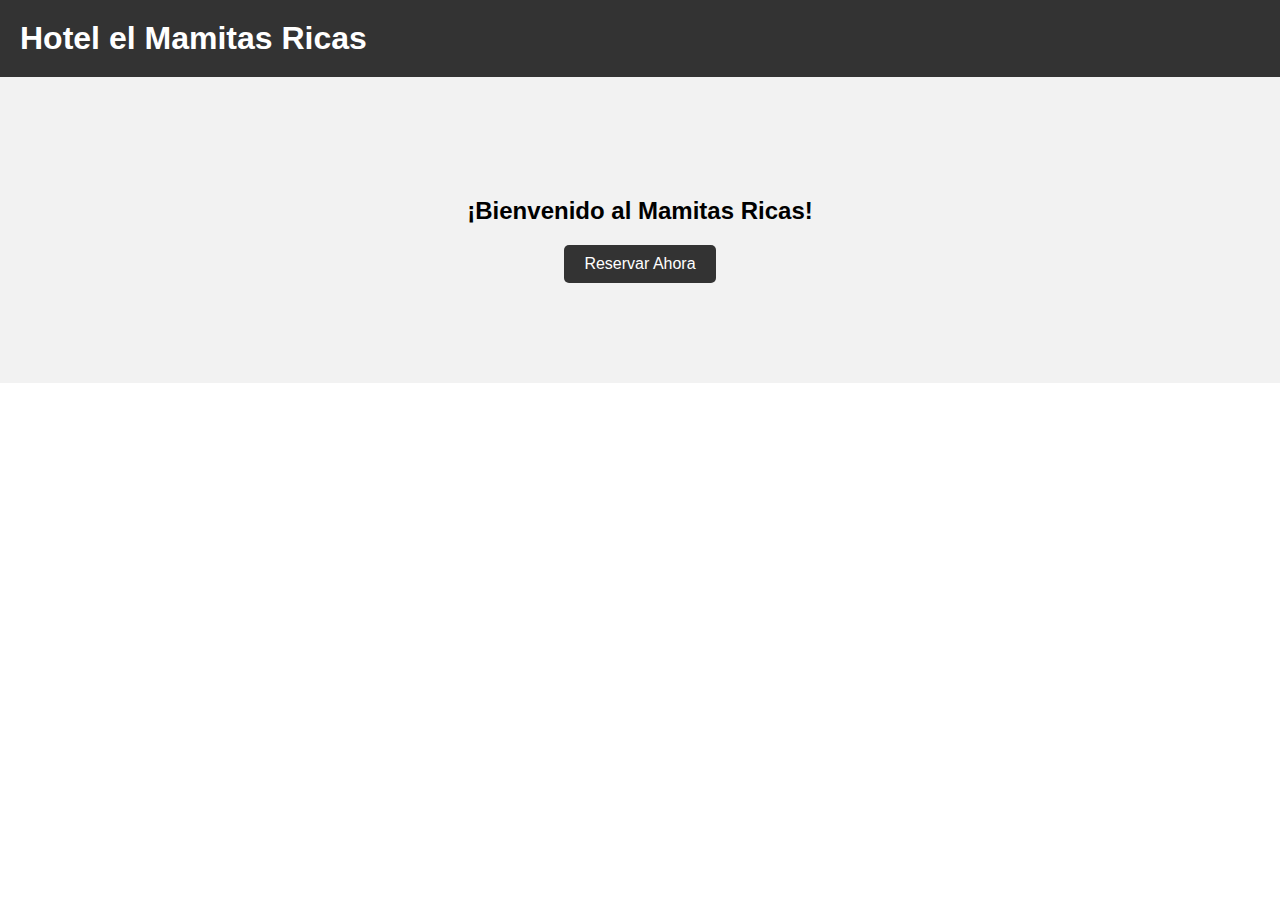
==== index.html @ 9f6966a7 "Es la creacion de una pagina web basica" ====
<!DOCTYPE html>
<html lang="es">
<head>
    <meta charset="UTF-8">
    <meta name="viewport" content="width=device-width, initial-scale=1.0">
    <title>Reserva de Habitaciones</title>
    <link rel="stylesheet" href="style.css">
</head>
<body>

<header>
    <h1>Hotel el Mamitas Ricas
    </h1>
</header>

<section class="hero">
    <h2>¡Bienvenido al Mamitas Ricas!</h2>

    <a href="cuestionario.html" class="btn">Reservar Ahora</a>
</section>

</body>
</html>
---- style.css ----
/* Estilos generales */
body {
    font-family: Arial, sans-serif;
    margin: 0;
    padding: 0;
}

header {
    background-color: #333;
    color: #fff;
    padding: 20px;
}

header h1 {
    margin: 0;
}

.hero {
    background-color: #f2f2f2;
    padding: 100px 20px;
    text-align: center;
}

.btn {
    display: inline-block;
    background-color: #333;
    color: #fff;
    padding: 10px 20px;
    text-decoration: none;
    border-radius: 5px;
    transition: background-color 0.3s ease;
}

.btn:hover {
    background-color: #555;
}

footer {
    background-color: #333;
    color: #fff;
    text-align: center;
    padding: 20px;
}

/* Estilos específicos del formulario de reserva */
.container {
    max-width: 600px;
    margin: 0 auto;
    padding: 20px;
}

.datos {
    border: 1px solid #ccc;
    padding: 20px;
    margin-bottom: 20px;
}

.datos h3 {
    margin-top: 10px;
    margin-bottom: 10px;
}

.datos input[type="text"],
.datos input[type="password"],
.datos input[type="number"] {
    width: calc(100% - 20px); /* Adjust input width to fit within padding */
    padding: 8px;
    margin-bottom: 10px;
    border: 1px solid #ddd;
}

.datos input[type="text"]:focus,
.datos input[type="password"]:focus,
.datos input[type="number"]:focus {
    border-color: #4CAF50; /* Change border color on focus */
}

.obligatorio {
    color: red;
}

.checkbox-group input[type="checkbox"] {
    margin-right: 10px;
}

.comment-section textarea {
    width: 100%;
    margin-bottom: 10px;
}

.button-group input[type="submit"],
.button-group input[type="button"] {
    padding: 10px 20px;
    background-color: #4CAF50;
    color: white;
    border: none;
    cursor: pointer;
}

.button-group input[type="submit"]:hover,
.button-group input[type="button"]:hover {
    background-color: #45a049;
}
::placeholder{
    color: red;
}
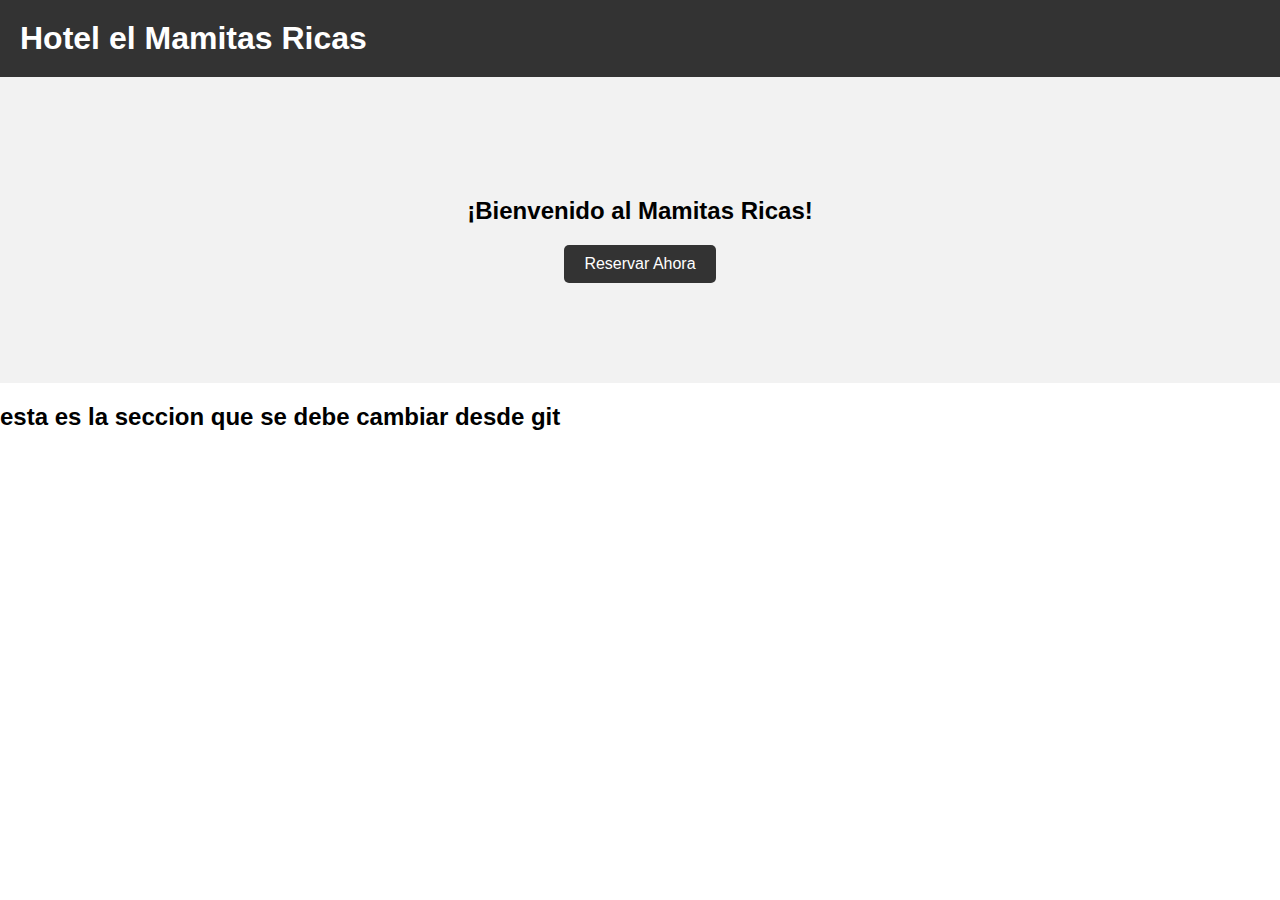
==== commit 6dcde89f: "Update index.html" ====
--- a/index.html
+++ b/index.html
@@ -18,6 +18,8 @@
 
     <a href="cuestionario.html" class="btn">Reservar Ahora</a>
 </section>
-
+<section class ="Prueba">
+<h2> esta es la seccion que se debe cambiar desde git</h2>
+</section>
 </body>
 </html>
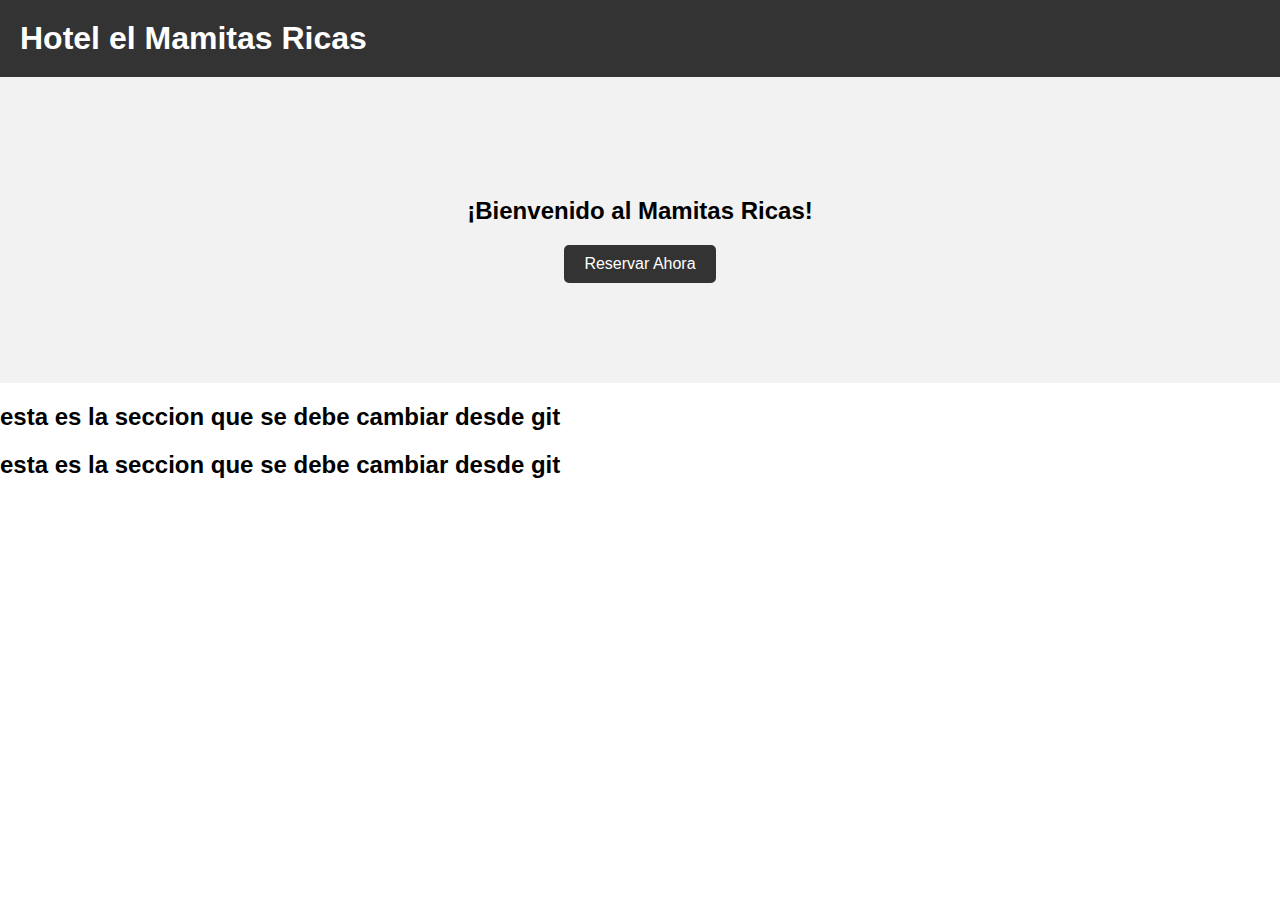
==== commit 30566086: "Update index.html prueba jenkins" ====
--- a/index.html
+++ b/index.html
@@ -21,5 +21,9 @@
 <section class ="Prueba">
 <h2> esta es la seccion que se debe cambiar desde git</h2>
 </section>
+
+    <section class ="Prueba2">
+<h2> esta es la seccion que se debe cambiar desde git</h2>
+</section>
 </body>
 </html>
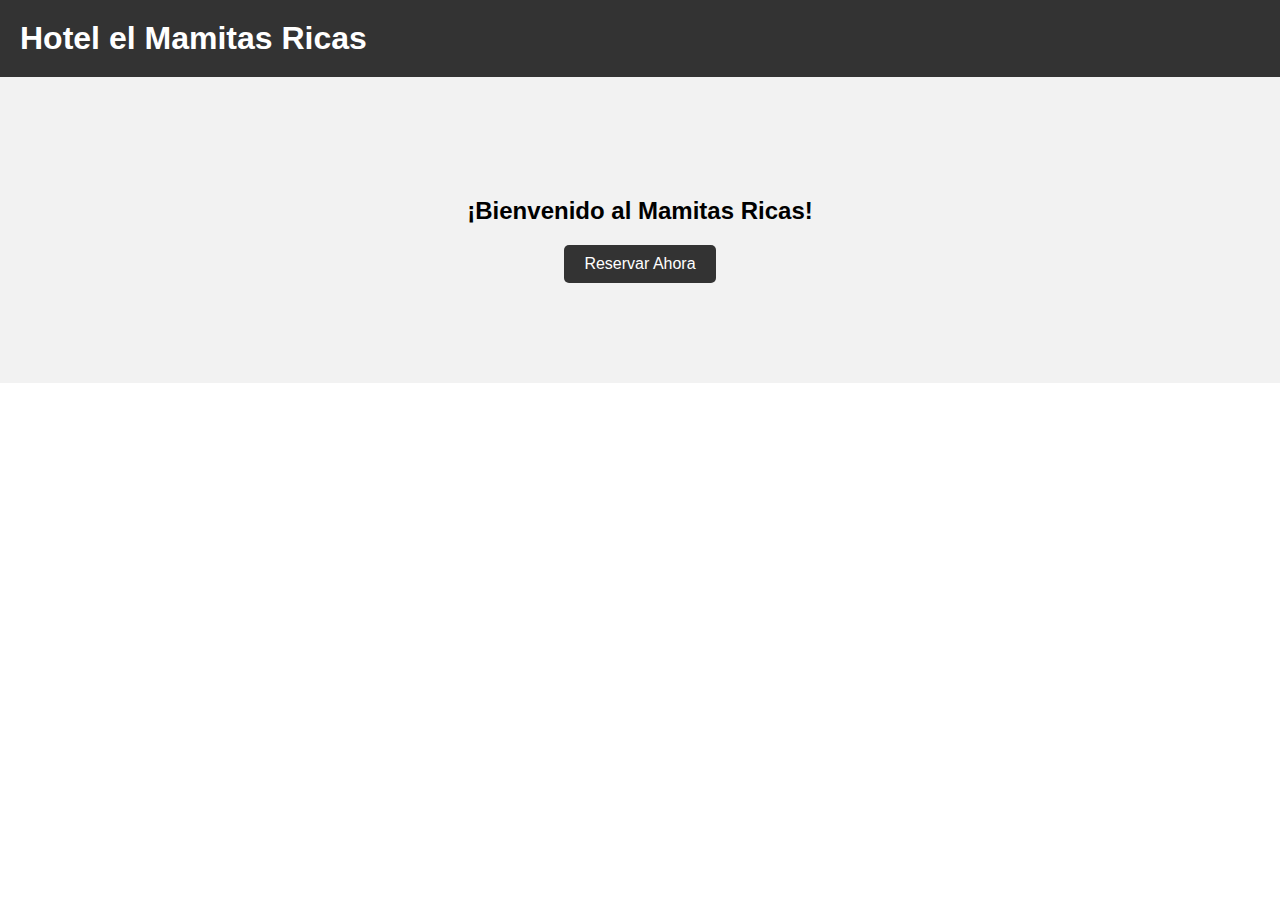
==== commit 0a1d670d: "Update index.html" ====
--- a/index.html
+++ b/index.html
@@ -18,12 +18,6 @@
 
     <a href="cuestionario.html" class="btn">Reservar Ahora</a>
 </section>
-<section class ="Prueba">
-<h2> esta es la seccion que se debe cambiar desde git</h2>
-</section>
 
-    <section class ="Prueba2">
-<h2> esta es la seccion que se debe cambiar desde git</h2>
-</section>
 </body>
 </html>
